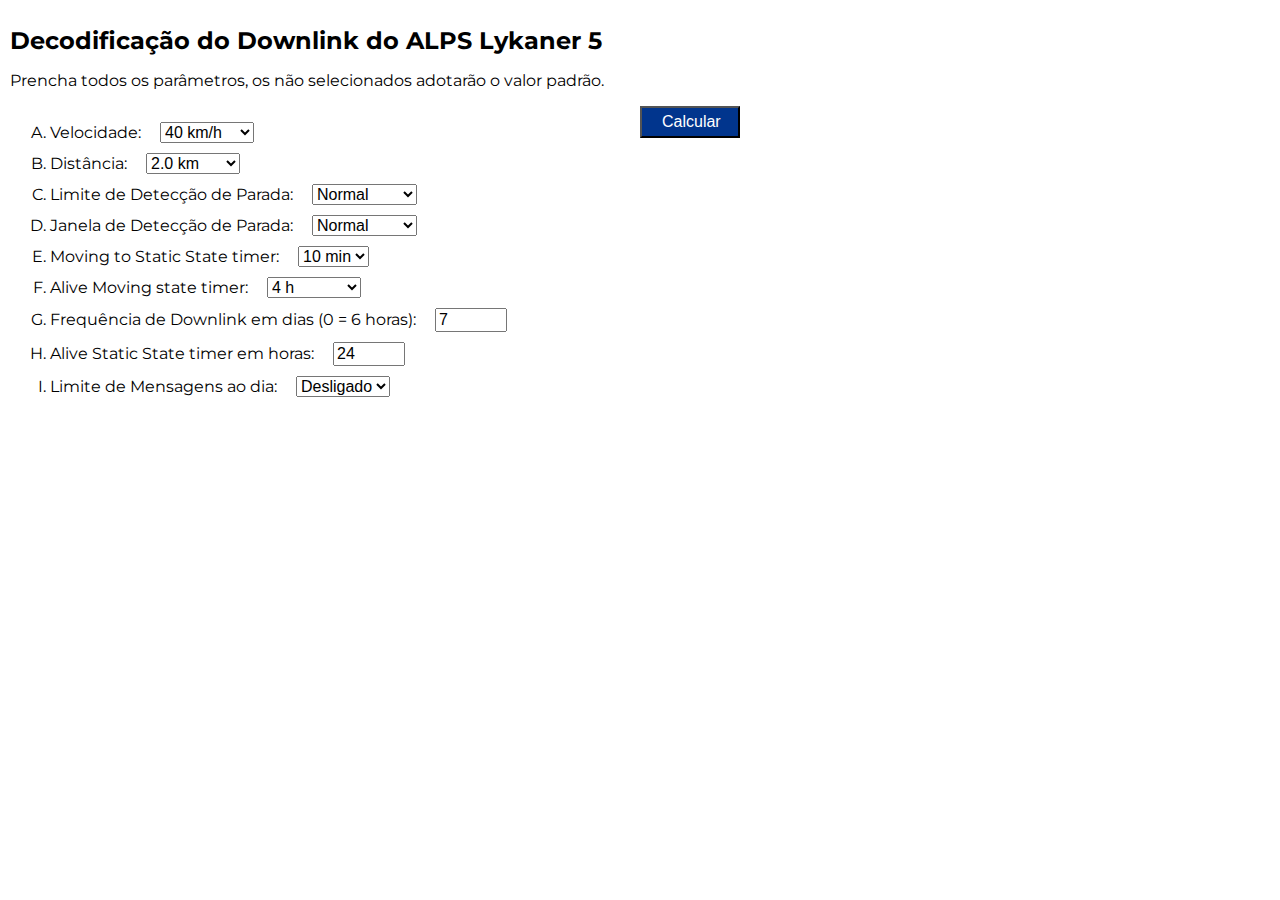
==== index.html @ 2454b76c "Calculadora HTML/CSS/JS" ====
<!DOCTYPE html>
<html lang="pt-br">


<head>
    <meta charset="UTF-8">
    <meta name="viewport" content="width=device-width, initial-scale=1.0">
    <link rel="stylesheet" href="./css/style.css " type='text/css'>
    <title>Downlink Alps</title>
</head>

<script src="./js/decode.js"></script>

<body>
    <section>
        <h1>Decodificação do Downlink do ALPS Lykaner 5</h1>
        <p>Prencha todos os parâmetros, os não selecionados adotarão o valor padrão.</p>

    </section>

    <section class="duas-colunas">
        <form action="./JS/decode.js" method="post" name="formulario id="formulario" class="form_class" ></form>
            <div class='form-group'>
                <ul>
                    <li>
                        <label for='speed'>Velocidade:</label>
                        <select for='speed' name="speed" id="speed">
                            <option value=0>Desligado</option>
                            <option value="1">5 km/h</option>
                            <option value="2">10 km/h</option>
                            <option value="3">15 km/h</option>
                            <option value="4">20 km/h</option>
                            <option value="5">25 km/h</option>
                            <option value="6">30 km/h</option>
                            <option value="7">35 km/h</option>
                            <option selected value="8">40 km/h</option>
                            <option value="9">45 km/h</option>
                            <option value="10">50 km/h</option>
                            <option value="11">55 km/h</option>
                            <option value="12">60 km/h</option>
                            <option value="13">65 km/h</option>
                            <option value="14">70 km/h</option>
                            <option value="15">75 km/h</option>
                        </select>
                    </li>

                    <li>
                        <label for='distance'>Distância:</label>
                        <select for='distance' name="distance" id="distance">
                            <option value="0">Desligado</option>
                            <option value="1">0.5 km</option>
                            <option value="2">1.0 km</option>
                            <option value="3">1.5 km</option>
                            <option selected value="4">2.0 km</option>
                            <option value="5">2.5 km</option>
                            <option value="6">3.0 km</option>
                            <option value="7">3.5 km</option>
                            <option value="8">4.0 km</option>
                            <option value="9">4.5 km</option>
                            <option value="10">5.0 km</option>
                            <option value="11">5.5 km</option>
                            <option value="12">6.0 km</option>
                            <option value="13">6.5 km</option>
                            <option value="14">7.0 km</option>
                            <option value="15">7.5 km</option>
                        </select>
                    </li>

                    <li>
                        <label for='stopDetectionThreshold'>Limite de Detecção de Parada:</label>
                        <select name='stopDetectionThreshold' id='stopDetectionThreshold' for='stopDetectionThreshold'>
                            <option value="0">Mais Baixo:</option>
                            <option selected value="1">Normal</option>
                            <option value="2">Alto</option>
                            <option value="3">Mais Alto</option>
                        </select>
                    </li>

                    <li>
                        <label for='stopDetectionWindow'>Janela de Detecção de Parada:</label>
                        <select name='stopDetectionWindow' for='stopDetectionWindow' id='stopDetectionWindow'>
                            <option value="0">Mais Curto</option>
                            <option selected value="1">Normal</option>
                            <option value="2">Longo</option>
                            <option value="3">Mais Longo</option>
                        </select>
                    </li>

                    <li>
                        <label for='MovingStaticStateTimer'>Moving to Static State timer:</label>
                        <select name='movingStaticStateTimer' id='movingStaticStateTimer' for='MovingStaticStateTimer'>
                            <option selected value="0">10 min</option>
                            <option value="1">0.5 h</option>
                            <option value="2">1.0 h</option>
                            <option value="3">1.5 h</option>
                            <option value="4">2.0 h</option>
                            <option value="5">2.5 h</option>
                            <option value="6">3.0 h</option>
                            <option value="7">3.5 h</option>
                            <option value="8">4.0 h</option>
                            <option value="9">4.5 h</option>
                            <option value="10">5.0 h</option>
                            <option value="11">5.5 h</option>
                            <option value="12">6.0 h</option>
                            <option value="13">6.5 h</option>
                            <option value="14">7.0 h</option>
                            <option value="15">7.5 h</option>
                        </select>
                    </li>

                    <li>
                        <label for='AliveMovingStateTimer'>Alive Moving state timer:</label>
                        <select name='aliveMovingStateTimer' for='aliveMovingStateTimer' id='aliveMovingStateTimer'>
                            <option value="0">Desligado</option>
                            <option value="1">1 h</option>
                            <option value="2">2 h</option>
                            <option value="3">3 h</option>
                            <option selected value="4">4 h</option>
                            <option value="5">5 h</option>
                            <option value="6">6 h</option>
                            <option value="7">7 h</option>
                            <option value="8">8 h</option>
                            <option value="9">9 h</option>
                            <option value="10">10 h</option>
                            <option value="11">11 h</option>
                            <option value="12">12 h</option>
                            <option value="13">13 h</option>
                            <option value="14">14 h</option>
                            <option value="15">15 h</option>
                        </select>
                    </li>

                    <li>
                        <label for='downlinkFrequency'>Frequência de Downlink em dias (0 = 6 horas):</label>
                        <input type="number" name='downlinkFrequency' id='downlinkFrequency' for=downlinkFrequency
                            min="0" max="255" value="7">
                    </li>

                    <li>
                        <label for='aliveStaticStateTimer'>Alive Static State timer em horas:</label>
                        <input type="number" name='aliveStaticStateTimer' id='aliveStaticStateTimer'
                            for=aliveStaticStateTimer min="0" max="756" step="3" value="24">

                    </li>


                    <li>
                        <label for='broadcastCap'>Limite de Mensagens ao dia:</label>
                        <select name='broadcastCap' for='broadcastCap' id='broadcastCap'>
                            <option selected value="0">Desligado</option>
                            <option value="1">1</option>
                            <option value="2">3</option>
                            <option value="3">6</option>
                            <option value="4">9</option>
                            <option value="5">12</option>
                            <option value="6">15</option>
                            <option value="7">18</option>
                            <option value="8">21</option>
                            <option value="9">24</option>
                            <option value="10">27</option>
                            <option value="11">30</option>
                            <option value="12">33</option>
                            <option value="13">36</option>
                            <option value="14">39</option>
                            <option value="15">42</option>
                        </select>
                    </li>

                </ul>
            </div>

            <div class=botao>
                <input type="button" name="formulario" id="botao" value="Calcular" onclick="processData()" />
            </div>

        </form>
    </section>



</body>

</html>
---- css/style.css ----
@import url('https://fonts.googleapis.com/css?family=Montserrat&display=swap');

* {
    box-sizing: border-box;
}

body {
    font-family: 'Montserrat', sans-serif;
    margin: 5px;
    padding: 5px;
    letter-spacing: normal;
}

#botao {
    padding: 5px 20px;
    background-color: #01358d;
    color: #ffffff;
    display: flex;
    align-content: center;
    align-items: center;
    width: 100px;
    text-align: center;
}

#botao:focus {
    background-color: #e24747;
    color: #ffffff;
    outline: none;
}



h1 {
    font-size: 24px;
}


label {
    padding-right: 15px;
}


#botao,
input,
select {
    font-size: 16px;
}

ul {
    list-style-type: upper-latin;
    letter-spacing: normal;
}

ul li {
    margin: 10px 0;
}

.duas-colunas>div {
    width: 50%;
    float: left;
}
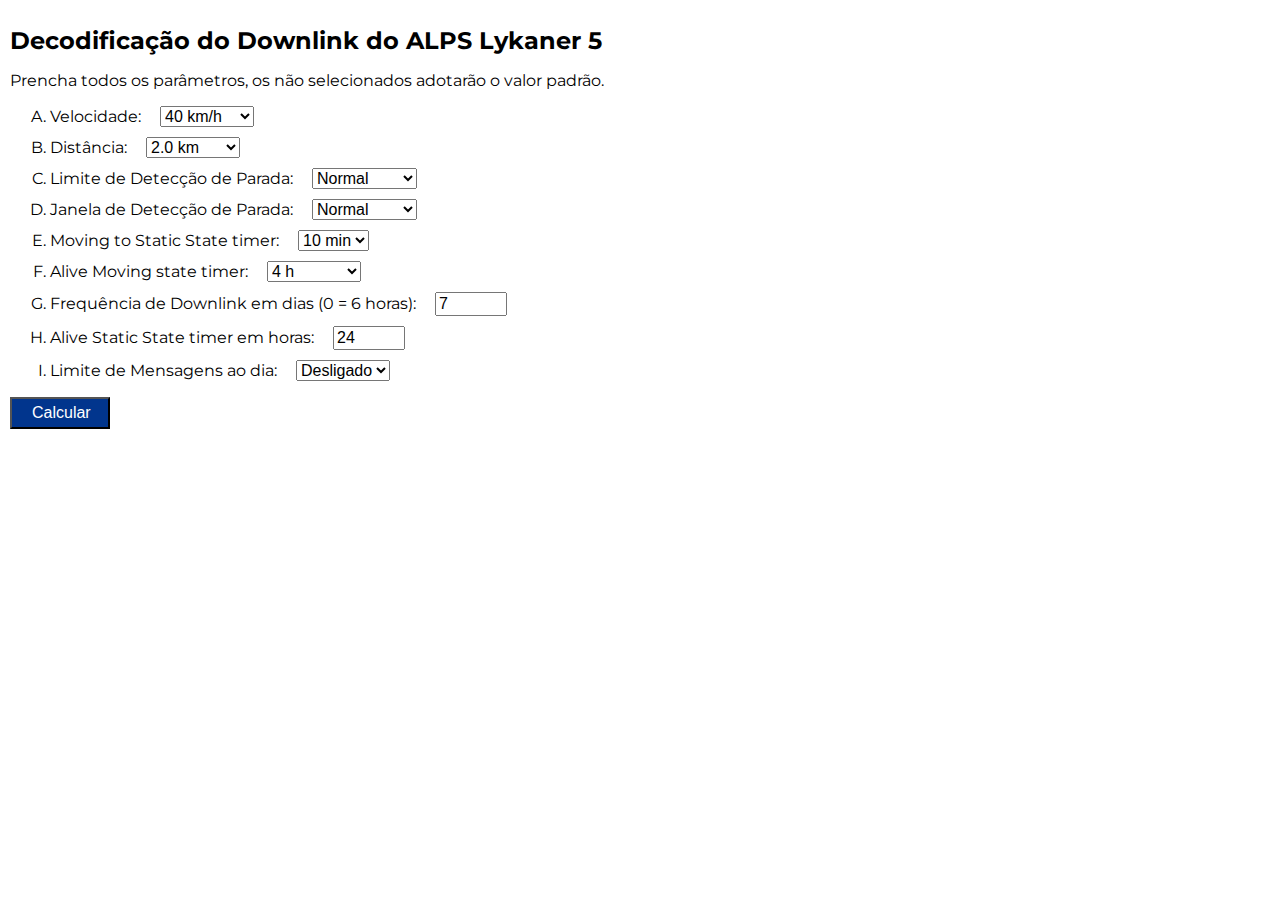
==== commit 34cf98e5: "Ajuste na responsividade" ====
--- a/index.html
+++ b/index.html
@@ -18,160 +18,160 @@
 
     </section>
 
-    <section class="duas-colunas">
-        <form action="./JS/decode.js" method="post" name="formulario id="formulario" class="form_class" ></form>
-            <div class='form-group'>
-                <ul>
-                    <li>
-                        <label for='speed'>Velocidade:</label>
-                        <select for='speed' name="speed" id="speed">
-                            <option value=0>Desligado</option>
-                            <option value="1">5 km/h</option>
-                            <option value="2">10 km/h</option>
-                            <option value="3">15 km/h</option>
-                            <option value="4">20 km/h</option>
-                            <option value="5">25 km/h</option>
-                            <option value="6">30 km/h</option>
-                            <option value="7">35 km/h</option>
-                            <option selected value="8">40 km/h</option>
-                            <option value="9">45 km/h</option>
-                            <option value="10">50 km/h</option>
-                            <option value="11">55 km/h</option>
-                            <option value="12">60 km/h</option>
-                            <option value="13">65 km/h</option>
-                            <option value="14">70 km/h</option>
-                            <option value="15">75 km/h</option>
-                        </select>
-                    </li>
+    <section>
+        <form action="./JS/decode.js" method="post" name="formulario id=" formulario" class="form_class"></form>
+        <div class='form-group'>
+            <ul>
+                <li>
+                    <label for='speed'>Velocidade:</label>
+                    <select for='speed' name="speed" id="speed">
+                        <option value=0>Desligado</option>
+                        <option value="1">5 km/h</option>
+                        <option value="2">10 km/h</option>
+                        <option value="3">15 km/h</option>
+                        <option value="4">20 km/h</option>
+                        <option value="5">25 km/h</option>
+                        <option value="6">30 km/h</option>
+                        <option value="7">35 km/h</option>
+                        <option selected value="8">40 km/h</option>
+                        <option value="9">45 km/h</option>
+                        <option value="10">50 km/h</option>
+                        <option value="11">55 km/h</option>
+                        <option value="12">60 km/h</option>
+                        <option value="13">65 km/h</option>
+                        <option value="14">70 km/h</option>
+                        <option value="15">75 km/h</option>
+                    </select>
+                </li>
 
-                    <li>
-                        <label for='distance'>Distância:</label>
-                        <select for='distance' name="distance" id="distance">
-                            <option value="0">Desligado</option>
-                            <option value="1">0.5 km</option>
-                            <option value="2">1.0 km</option>
-                            <option value="3">1.5 km</option>
-                            <option selected value="4">2.0 km</option>
-                            <option value="5">2.5 km</option>
-                            <option value="6">3.0 km</option>
-                            <option value="7">3.5 km</option>
-                            <option value="8">4.0 km</option>
-                            <option value="9">4.5 km</option>
-                            <option value="10">5.0 km</option>
-                            <option value="11">5.5 km</option>
-                            <option value="12">6.0 km</option>
-                            <option value="13">6.5 km</option>
-                            <option value="14">7.0 km</option>
-                            <option value="15">7.5 km</option>
-                        </select>
-                    </li>
+                <li>
+                    <label for='distance'>Distância:</label>
+                    <select for='distance' name="distance" id="distance">
+                        <option value="0">Desligado</option>
+                        <option value="1">0.5 km</option>
+                        <option value="2">1.0 km</option>
+                        <option value="3">1.5 km</option>
+                        <option selected value="4">2.0 km</option>
+                        <option value="5">2.5 km</option>
+                        <option value="6">3.0 km</option>
+                        <option value="7">3.5 km</option>
+                        <option value="8">4.0 km</option>
+                        <option value="9">4.5 km</option>
+                        <option value="10">5.0 km</option>
+                        <option value="11">5.5 km</option>
+                        <option value="12">6.0 km</option>
+                        <option value="13">6.5 km</option>
+                        <option value="14">7.0 km</option>
+                        <option value="15">7.5 km</option>
+                    </select>
+                </li>
 
-                    <li>
-                        <label for='stopDetectionThreshold'>Limite de Detecção de Parada:</label>
-                        <select name='stopDetectionThreshold' id='stopDetectionThreshold' for='stopDetectionThreshold'>
-                            <option value="0">Mais Baixo:</option>
-                            <option selected value="1">Normal</option>
-                            <option value="2">Alto</option>
-                            <option value="3">Mais Alto</option>
-                        </select>
-                    </li>
+                <li>
+                    <label for='stopDetectionThreshold'>Limite de Detecção de Parada:</label>
+                    <select name='stopDetectionThreshold' id='stopDetectionThreshold' for='stopDetectionThreshold'>
+                        <option value="0">Mais Baixo:</option>
+                        <option selected value="1">Normal</option>
+                        <option value="2">Alto</option>
+                        <option value="3">Mais Alto</option>
+                    </select>
+                </li>
 
-                    <li>
-                        <label for='stopDetectionWindow'>Janela de Detecção de Parada:</label>
-                        <select name='stopDetectionWindow' for='stopDetectionWindow' id='stopDetectionWindow'>
-                            <option value="0">Mais Curto</option>
-                            <option selected value="1">Normal</option>
-                            <option value="2">Longo</option>
-                            <option value="3">Mais Longo</option>
-                        </select>
-                    </li>
+                <li>
+                    <label for='stopDetectionWindow'>Janela de Detecção de Parada:</label>
+                    <select name='stopDetectionWindow' for='stopDetectionWindow' id='stopDetectionWindow'>
+                        <option value="0">Mais Curto</option>
+                        <option selected value="1">Normal</option>
+                        <option value="2">Longo</option>
+                        <option value="3">Mais Longo</option>
+                    </select>
+                </li>
 
-                    <li>
-                        <label for='MovingStaticStateTimer'>Moving to Static State timer:</label>
-                        <select name='movingStaticStateTimer' id='movingStaticStateTimer' for='MovingStaticStateTimer'>
-                            <option selected value="0">10 min</option>
-                            <option value="1">0.5 h</option>
-                            <option value="2">1.0 h</option>
-                            <option value="3">1.5 h</option>
-                            <option value="4">2.0 h</option>
-                            <option value="5">2.5 h</option>
-                            <option value="6">3.0 h</option>
-                            <option value="7">3.5 h</option>
-                            <option value="8">4.0 h</option>
-                            <option value="9">4.5 h</option>
-                            <option value="10">5.0 h</option>
-                            <option value="11">5.5 h</option>
-                            <option value="12">6.0 h</option>
-                            <option value="13">6.5 h</option>
-                            <option value="14">7.0 h</option>
-                            <option value="15">7.5 h</option>
-                        </select>
-                    </li>
+                <li>
+                    <label for='MovingStaticStateTimer'>Moving to Static State timer:</label>
+                    <select name='movingStaticStateTimer' id='movingStaticStateTimer' for='MovingStaticStateTimer'>
+                        <option selected value="0">10 min</option>
+                        <option value="1">0.5 h</option>
+                        <option value="2">1.0 h</option>
+                        <option value="3">1.5 h</option>
+                        <option value="4">2.0 h</option>
+                        <option value="5">2.5 h</option>
+                        <option value="6">3.0 h</option>
+                        <option value="7">3.5 h</option>
+                        <option value="8">4.0 h</option>
+                        <option value="9">4.5 h</option>
+                        <option value="10">5.0 h</option>
+                        <option value="11">5.5 h</option>
+                        <option value="12">6.0 h</option>
+                        <option value="13">6.5 h</option>
+                        <option value="14">7.0 h</option>
+                        <option value="15">7.5 h</option>
+                    </select>
+                </li>
 
-                    <li>
-                        <label for='AliveMovingStateTimer'>Alive Moving state timer:</label>
-                        <select name='aliveMovingStateTimer' for='aliveMovingStateTimer' id='aliveMovingStateTimer'>
-                            <option value="0">Desligado</option>
-                            <option value="1">1 h</option>
-                            <option value="2">2 h</option>
-                            <option value="3">3 h</option>
-                            <option selected value="4">4 h</option>
-                            <option value="5">5 h</option>
-                            <option value="6">6 h</option>
-                            <option value="7">7 h</option>
-                            <option value="8">8 h</option>
-                            <option value="9">9 h</option>
-                            <option value="10">10 h</option>
-                            <option value="11">11 h</option>
-                            <option value="12">12 h</option>
-                            <option value="13">13 h</option>
-                            <option value="14">14 h</option>
-                            <option value="15">15 h</option>
-                        </select>
-                    </li>
+                <li>
+                    <label for='AliveMovingStateTimer'>Alive Moving state timer:</label>
+                    <select name='aliveMovingStateTimer' for='aliveMovingStateTimer' id='aliveMovingStateTimer'>
+                        <option value="0">Desligado</option>
+                        <option value="1">1 h</option>
+                        <option value="2">2 h</option>
+                        <option value="3">3 h</option>
+                        <option selected value="4">4 h</option>
+                        <option value="5">5 h</option>
+                        <option value="6">6 h</option>
+                        <option value="7">7 h</option>
+                        <option value="8">8 h</option>
+                        <option value="9">9 h</option>
+                        <option value="10">10 h</option>
+                        <option value="11">11 h</option>
+                        <option value="12">12 h</option>
+                        <option value="13">13 h</option>
+                        <option value="14">14 h</option>
+                        <option value="15">15 h</option>
+                    </select>
+                </li>
 
-                    <li>
-                        <label for='downlinkFrequency'>Frequência de Downlink em dias (0 = 6 horas):</label>
-                        <input type="number" name='downlinkFrequency' id='downlinkFrequency' for=downlinkFrequency
-                            min="0" max="255" value="7">
-                    </li>
+                <li>
+                    <label for='downlinkFrequency'>Frequência de Downlink em dias (0 = 6 horas):</label>
+                    <input type="number" name='downlinkFrequency' id='downlinkFrequency' for=downlinkFrequency min="0"
+                        max="255" value="7">
+                </li>
 
-                    <li>
-                        <label for='aliveStaticStateTimer'>Alive Static State timer em horas:</label>
-                        <input type="number" name='aliveStaticStateTimer' id='aliveStaticStateTimer'
-                            for=aliveStaticStateTimer min="0" max="756" step="3" value="24">
+                <li>
+                    <label for='aliveStaticStateTimer'>Alive Static State timer em horas:</label>
+                    <input type="number" name='aliveStaticStateTimer' id='aliveStaticStateTimer'
+                        for=aliveStaticStateTimer min="0" max="756" step="3" value="24">
 
-                    </li>
+                </li>
 
 
-                    <li>
-                        <label for='broadcastCap'>Limite de Mensagens ao dia:</label>
-                        <select name='broadcastCap' for='broadcastCap' id='broadcastCap'>
-                            <option selected value="0">Desligado</option>
-                            <option value="1">1</option>
-                            <option value="2">3</option>
-                            <option value="3">6</option>
-                            <option value="4">9</option>
-                            <option value="5">12</option>
-                            <option value="6">15</option>
-                            <option value="7">18</option>
-                            <option value="8">21</option>
-                            <option value="9">24</option>
-                            <option value="10">27</option>
-                            <option value="11">30</option>
-                            <option value="12">33</option>
-                            <option value="13">36</option>
-                            <option value="14">39</option>
-                            <option value="15">42</option>
-                        </select>
-                    </li>
+                <li>
+                    <label for='broadcastCap'>Limite de Mensagens ao dia:</label>
+                    <select name='broadcastCap' for='broadcastCap' id='broadcastCap'>
+                        <option selected value="0">Desligado</option>
+                        <option value="1">1</option>
+                        <option value="2">3</option>
+                        <option value="3">6</option>
+                        <option value="4">9</option>
+                        <option value="5">12</option>
+                        <option value="6">15</option>
+                        <option value="7">18</option>
+                        <option value="8">21</option>
+                        <option value="9">24</option>
+                        <option value="10">27</option>
+                        <option value="11">30</option>
+                        <option value="12">33</option>
+                        <option value="13">36</option>
+                        <option value="14">39</option>
+                        <option value="15">42</option>
+                    </select>
+                </li>
 
-                </ul>
-            </div>
+            </ul>
+        </div>
 
-            <div class=botao>
-                <input type="button" name="formulario" id="botao" value="Calcular" onclick="processData()" />
-            </div>
+        <div class=botao>
+            <input type="button" name="formulario" id="botao" value="Calcular" onclick="processData()" />
+        </div>
 
         </form>
     </section>
--- a/css/style.css
+++ b/css/style.css
@@ -54,9 +54,3 @@
 ul li {
     margin: 10px 0;
 }
-
-.duas-colunas>div {
-    width: 50%;
-    float: left;
-}
- 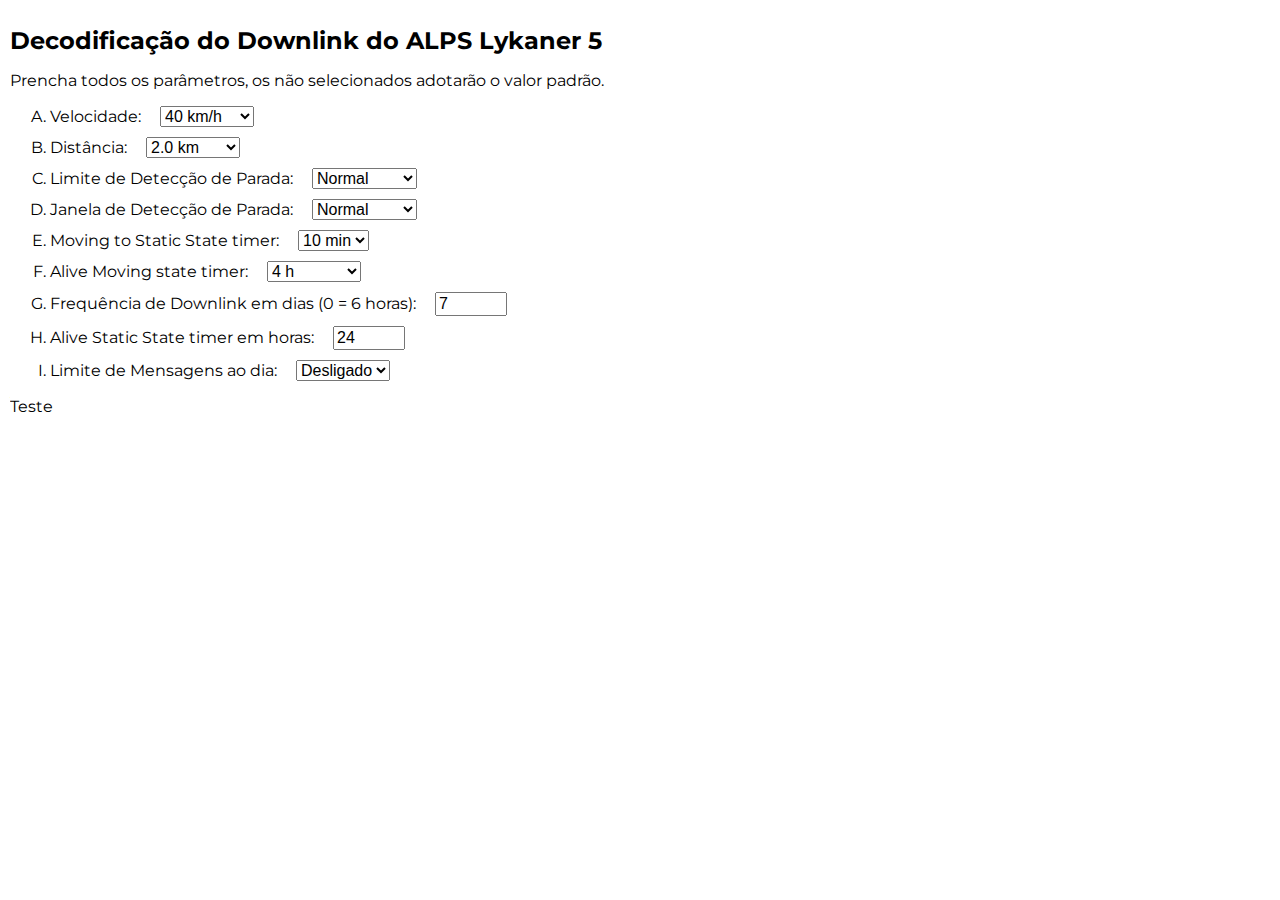
==== commit bf9c01f7: "resultado é atualizado com as mudanças, falta arrumar css" ====
--- a/index.html
+++ b/index.html
@@ -5,12 +5,12 @@
 <head>
     <meta charset="UTF-8">
     <meta name="viewport" content="width=device-width, initial-scale=1.0">
-    <link rel="stylesheet" href="./css/style.css " type='text/css'>
+    <link rel="stylesheet" href="./css/style.css " type="text/css">
     <title>Downlink Alps</title>
 </head>
 
-<script src="./js/decode.js"></script>
-
+<script src="./js/decode.js" defer></script>
+<!-- <script src="./js/copy.js" defer></script> -->
 <body>
     <section>
         <h1>Decodificação do Downlink do ALPS Lykaner 5</h1>
@@ -19,159 +19,163 @@
     </section>
 
     <section>
-        <form action="./JS/decode.js" method="post" name="formulario id=" formulario" class="form_class"></form>
-        <div class='form-group'>
-            <ul>
-                <li>
-                    <label for='speed'>Velocidade:</label>
-                    <select for='speed' name="speed" id="speed">
-                        <option value=0>Desligado</option>
-                        <option value="1">5 km/h</option>
-                        <option value="2">10 km/h</option>
-                        <option value="3">15 km/h</option>
-                        <option value="4">20 km/h</option>
-                        <option value="5">25 km/h</option>
-                        <option value="6">30 km/h</option>
-                        <option value="7">35 km/h</option>
-                        <option selected value="8">40 km/h</option>
-                        <option value="9">45 km/h</option>
-                        <option value="10">50 km/h</option>
-                        <option value="11">55 km/h</option>
-                        <option value="12">60 km/h</option>
-                        <option value="13">65 km/h</option>
-                        <option value="14">70 km/h</option>
-                        <option value="15">75 km/h</option>
-                    </select>
-                </li>
+        <form action="./JS/decode.js" method="post" name="formulario" id="formulario" class="form_class">
+            <div class="form-group">
+                <ul>
+                    <li>
+                        <label for="speed">Velocidade:</label>
+                        <select for="speed" name="speed" id="speed">
+                            <option value="0">Desligado</option>
+                            <option value="1">5 km/h</option>
+                            <option value="2">10 km/h</option>
+                            <option value="3">15 km/h</option>
+                            <option value="4">20 km/h</option>
+                            <option value="5">25 km/h</option>
+                            <option value="6">30 km/h</option>
+                            <option value="7">35 km/h</option>
+                            <option selected value="8">40 km/h</option>
+                            <option value="9">45 km/h</option>
+                            <option value="10">50 km/h</option>
+                            <option value="11">55 km/h</option>
+                            <option value="12">60 km/h</option>
+                            <option value="13">65 km/h</option>
+                            <option value="14">70 km/h</option>
+                            <option value="15">75 km/h</option>
+                        </select>
+                    </li>
 
-                <li>
-                    <label for='distance'>Distância:</label>
-                    <select for='distance' name="distance" id="distance">
-                        <option value="0">Desligado</option>
-                        <option value="1">0.5 km</option>
-                        <option value="2">1.0 km</option>
-                        <option value="3">1.5 km</option>
-                        <option selected value="4">2.0 km</option>
-                        <option value="5">2.5 km</option>
-                        <option value="6">3.0 km</option>
-                        <option value="7">3.5 km</option>
-                        <option value="8">4.0 km</option>
-                        <option value="9">4.5 km</option>
-                        <option value="10">5.0 km</option>
-                        <option value="11">5.5 km</option>
-                        <option value="12">6.0 km</option>
-                        <option value="13">6.5 km</option>
-                        <option value="14">7.0 km</option>
-                        <option value="15">7.5 km</option>
-                    </select>
-                </li>
+                    <li>
+                        <label for="distance">Distância:</label>
+                        <select for="distance" name="distance" id="distance">
+                            <option value="0">Desligado</option>
+                            <option value="1">0.5 km</option>
+                            <option value="2">1.0 km</option>
+                            <option value="3">1.5 km</option>
+                            <option selected value="4">2.0 km</option>
+                            <option value="5">2.5 km</option>
+                            <option value="6">3.0 km</option>
+                            <option value="7">3.5 km</option>
+                            <option value="8">4.0 km</option>
+                            <option value="9">4.5 km</option>
+                            <option value="10">5.0 km</option>
+                            <option value="11">5.5 km</option>
+                            <option value="12">6.0 km</option>
+                            <option value="13">6.5 km</option>
+                            <option value="14">7.0 km</option>
+                            <option value="15">7.5 km</option>
+                        </select>
+                    </li>
 
-                <li>
-                    <label for='stopDetectionThreshold'>Limite de Detecção de Parada:</label>
-                    <select name='stopDetectionThreshold' id='stopDetectionThreshold' for='stopDetectionThreshold'>
-                        <option value="0">Mais Baixo:</option>
-                        <option selected value="1">Normal</option>
-                        <option value="2">Alto</option>
-                        <option value="3">Mais Alto</option>
-                    </select>
-                </li>
+                    <li>
+                        <label for="stopDetectionThreshold">Limite de Detecção de Parada:</label>
+                        <select name="stopDetectionThreshold" id="stopDetectionThreshold" for="stopDetectionThreshold">
+                            <option value="0">Mais Baixo:</option>
+                            <option selected value="1">Normal</option>
+                            <option value="2">Alto</option>
+                            <option value="3">Mais Alto</option>
+                        </select>
+                    </li>
 
-                <li>
-                    <label for='stopDetectionWindow'>Janela de Detecção de Parada:</label>
-                    <select name='stopDetectionWindow' for='stopDetectionWindow' id='stopDetectionWindow'>
-                        <option value="0">Mais Curto</option>
-                        <option selected value="1">Normal</option>
-                        <option value="2">Longo</option>
-                        <option value="3">Mais Longo</option>
-                    </select>
-                </li>
+                    <li>
+                        <label for="stopDetectionWindow">Janela de Detecção de Parada:</label>
+                        <select name="stopDetectionWindow" for="stopDetectionWindow" id="stopDetectionWindow">
+                            <option value="0">Mais Curto</option>
+                            <option selected value="1">Normal</option>
+                            <option value="2">Longo</option>
+                            <option value="3">Mais Longo</option>
+                        </select>
+                    </li>
 
-                <li>
-                    <label for='MovingStaticStateTimer'>Moving to Static State timer:</label>
-                    <select name='movingStaticStateTimer' id='movingStaticStateTimer' for='MovingStaticStateTimer'>
-                        <option selected value="0">10 min</option>
-                        <option value="1">0.5 h</option>
-                        <option value="2">1.0 h</option>
-                        <option value="3">1.5 h</option>
-                        <option value="4">2.0 h</option>
-                        <option value="5">2.5 h</option>
-                        <option value="6">3.0 h</option>
-                        <option value="7">3.5 h</option>
-                        <option value="8">4.0 h</option>
-                        <option value="9">4.5 h</option>
-                        <option value="10">5.0 h</option>
-                        <option value="11">5.5 h</option>
-                        <option value="12">6.0 h</option>
-                        <option value="13">6.5 h</option>
-                        <option value="14">7.0 h</option>
-                        <option value="15">7.5 h</option>
-                    </select>
-                </li>
+                    <li>
+                        <label for="MovingStaticStateTimer">Moving to Static State timer:</label>
+                        <select name="movingStaticStateTimer" id="movingStaticStateTimer" for="MovingStaticStateTimer">
+                            <option selected value="0">10 min</option>
+                            <option value="1">0.5 h</option>
+                            <option value="2">1.0 h</option>
+                            <option value="3">1.5 h</option>
+                            <option value="4">2.0 h</option>
+                            <option value="5">2.5 h</option>
+                            <option value="6">3.0 h</option>
+                            <option value="7">3.5 h</option>
+                            <option value="8">4.0 h</option>
+                            <option value="9">4.5 h</option>
+                            <option value="10">5.0 h</option>
+                            <option value="11">5.5 h</option>
+                            <option value="12">6.0 h</option>
+                            <option value="13">6.5 h</option>
+                            <option value="14">7.0 h</option>
+                            <option value="15">7.5 h</option>
+                        </select>
+                    </li>
 
-                <li>
-                    <label for='AliveMovingStateTimer'>Alive Moving state timer:</label>
-                    <select name='aliveMovingStateTimer' for='aliveMovingStateTimer' id='aliveMovingStateTimer'>
-                        <option value="0">Desligado</option>
-                        <option value="1">1 h</option>
-                        <option value="2">2 h</option>
-                        <option value="3">3 h</option>
-                        <option selected value="4">4 h</option>
-                        <option value="5">5 h</option>
-                        <option value="6">6 h</option>
-                        <option value="7">7 h</option>
-                        <option value="8">8 h</option>
-                        <option value="9">9 h</option>
-                        <option value="10">10 h</option>
-                        <option value="11">11 h</option>
-                        <option value="12">12 h</option>
-                        <option value="13">13 h</option>
-                        <option value="14">14 h</option>
-                        <option value="15">15 h</option>
-                    </select>
-                </li>
+                    <li>
+                        <label for="AliveMovingStateTimer">Alive Moving state timer:</label>
+                        <select name="aliveMovingStateTimer" for="aliveMovingStateTimer" id="aliveMovingStateTimer">
+                            <option value="0">Desligado</option>
+                            <option value="1">1 h</option>
+                            <option value="2">2 h</option>
+                            <option value="3">3 h</option>
+                            <option selected value="4">4 h</option>
+                            <option value="5">5 h</option>
+                            <option value="6">6 h</option>
+                            <option value="7">7 h</option>
+                            <option value="8">8 h</option>
+                            <option value="9">9 h</option>
+                            <option value="10">10 h</option>
+                            <option value="11">11 h</option>
+                            <option value="12">12 h</option>
+                            <option value="13">13 h</option>
+                            <option value="14">14 h</option>
+                            <option value="15">15 h</option>
+                        </select>
+                    </li>
 
-                <li>
-                    <label for='downlinkFrequency'>Frequência de Downlink em dias (0 = 6 horas):</label>
-                    <input type="number" name='downlinkFrequency' id='downlinkFrequency' for=downlinkFrequency min="0"
-                        max="255" value="7">
-                </li>
+                    <li>
+                        <label for="downlinkFrequency">Frequência de Downlink em dias (0 = 6 horas):</label>
+                        <input type="number" name="downlinkFrequency" id="downlinkFrequency" for="downlinkFrequency"
+                            min="0" max="255" value="7">
+                    </li>
 
-                <li>
-                    <label for='aliveStaticStateTimer'>Alive Static State timer em horas:</label>
-                    <input type="number" name='aliveStaticStateTimer' id='aliveStaticStateTimer'
-                        for=aliveStaticStateTimer min="0" max="756" step="3" value="24">
+                    <li>
+                        <label for="aliveStaticStateTimer">Alive Static State timer em horas:</label>
+                        <input type="number" name="aliveStaticStateTimer" id="aliveStaticStateTimer"
+                            for="aliveStaticStateTimer" min="0" max="756" step="3" value="24">
 
-                </li>
+                    </li>
 
 
-                <li>
-                    <label for='broadcastCap'>Limite de Mensagens ao dia:</label>
-                    <select name='broadcastCap' for='broadcastCap' id='broadcastCap'>
-                        <option selected value="0">Desligado</option>
-                        <option value="1">1</option>
-                        <option value="2">3</option>
-                        <option value="3">6</option>
-                        <option value="4">9</option>
-                        <option value="5">12</option>
-                        <option value="6">15</option>
-                        <option value="7">18</option>
-                        <option value="8">21</option>
-                        <option value="9">24</option>
-                        <option value="10">27</option>
-                        <option value="11">30</option>
-                        <option value="12">33</option>
-                        <option value="13">36</option>
-                        <option value="14">39</option>
-                        <option value="15">42</option>
-                    </select>
-                </li>
+                    <li>
+                        <label for="broadcastCap">Limite de Mensagens ao dia:</label>
+                        <select name="broadcastCap" for="broadcastCap" id="broadcastCap">
+                            <option selected value="0">Desligado</option>
+                            <option value="1">1</option>
+                            <option value="2">3</option>
+                            <option value="3">6</option>
+                            <option value="4">9</option>
+                            <option value="5">12</option>
+                            <option value="6">15</option>
+                            <option value="7">18</option>
+                            <option value="8">21</option>
+                            <option value="9">24</option>
+                            <option value="10">27</option>
+                            <option value="11">30</option>
+                            <option value="12">33</option>
+                            <option value="13">36</option>
+                            <option value="14">39</option>
+                            <option value="15">42</option>
+                        </select>
+                    </li>
 
-            </ul>
-        </div>
+                </ul>
+            </div>
 
-        <div class=botao>
-            <input type="button" name="formulario" id="botao" value="Calcular" onclick="processData()" />
-        </div>
+            <div class="botao">
+                <!-- <input type="button" name="formulario" id="botao" value="Calcular" onclick="processData()" /> -->
+                <!-- <input type="text" name="calculado" id="calculado"> -->
+                <label for="calculado" id="calculado">Teste</label>
+                <!-- <button onclick="copy(); return false">Copy</button> -->
+            </div>
+
 
         </form>
     </section>
@@ -180,4 +184,6 @@
 
 </body>
 
+
+
 </html>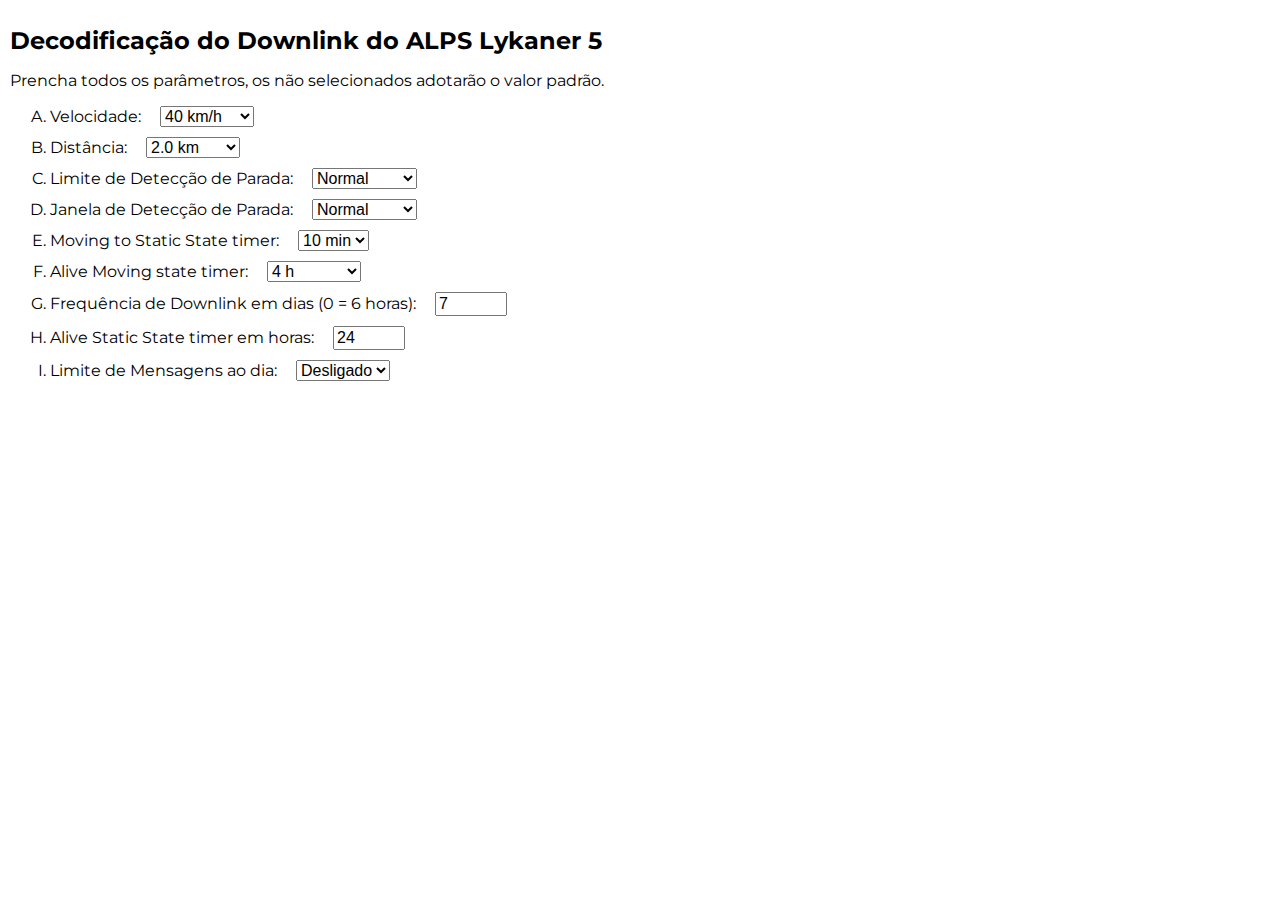
==== commit 8a079d77: "css ajustado" ====
--- a/index.html
+++ b/index.html
@@ -172,7 +172,7 @@
             <div class="botao">
                 <!-- <input type="button" name="formulario" id="botao" value="Calcular" onclick="processData()" /> -->
                 <!-- <input type="text" name="calculado" id="calculado"> -->
-                <label for="calculado" id="calculado">Teste</label>
+                <label for="calculado" id="calculado"></label>
                 <!-- <button onclick="copy(); return false">Copy</button> -->
             </div>
 
--- a/css/style.css
+++ b/css/style.css
@@ -54,3 +54,12 @@
 ul li {
     margin: 10px 0;
 }
+
+#calculado{
+    
+    padding-left: 25px;
+    font-weight: bold;
+    color: #01358d;
+    font-size: 20px;
+
+}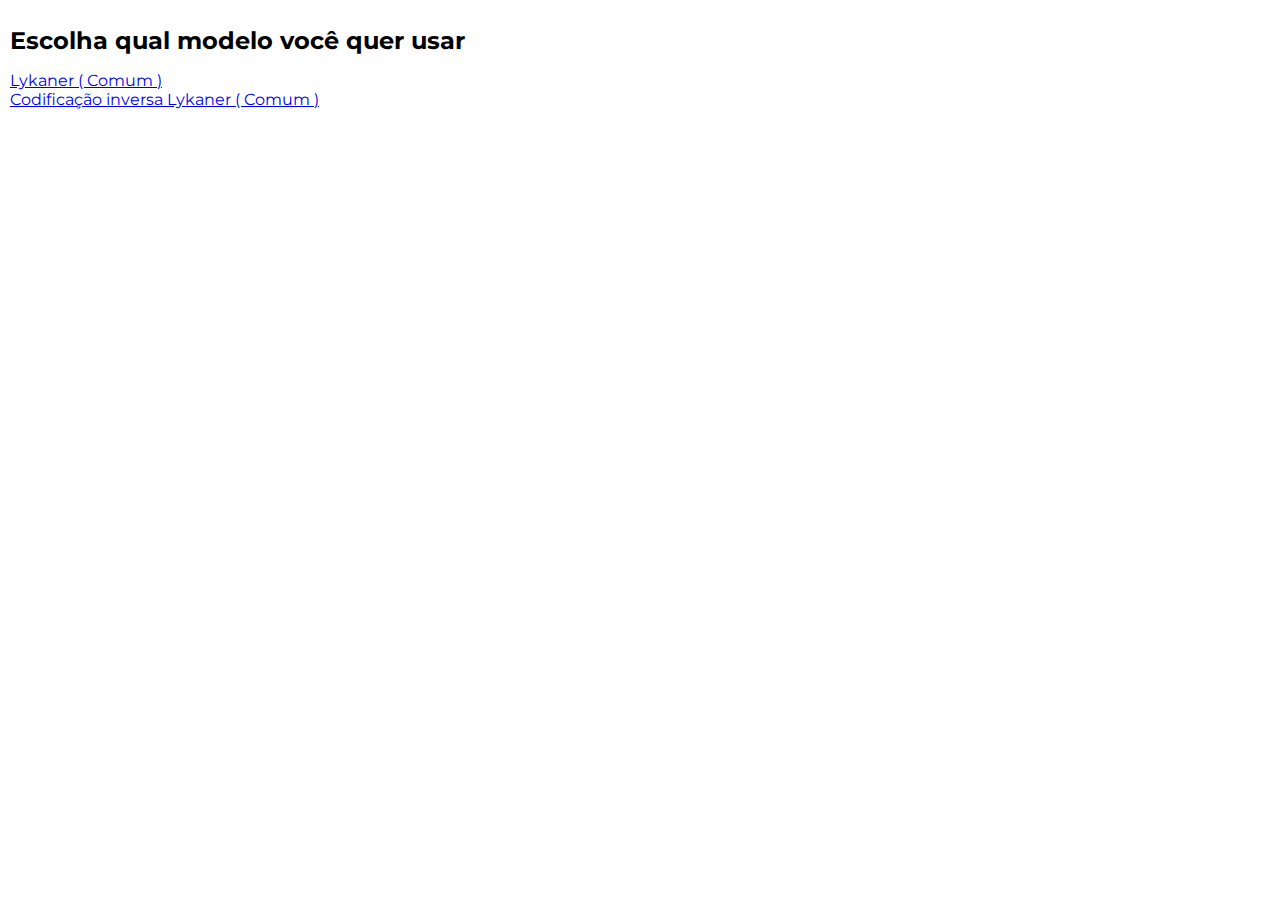
==== commit 1746e5e8: "added reverse condification" ====
--- a/index.html
+++ b/index.html
@@ -1,189 +1,22 @@
 <!DOCTYPE html>
-<html lang="pt-br">
-
+<html lang="en">
 
 <head>
     <meta charset="UTF-8">
     <meta name="viewport" content="width=device-width, initial-scale=1.0">
     <link rel="stylesheet" href="./css/style.css " type="text/css">
-    <title>Downlink Alps</title>
+    <title>Calculadora de Downlinks
+
+    </title>
 </head>
 
-<script src="./js/decode.js" defer></script>
-<!-- <script src="./js/copy.js" defer></script> -->
 <body>
-    <section>
-        <h1>Decodificação do Downlink do ALPS Lykaner 5</h1>
-        <p>Prencha todos os parâmetros, os não selecionados adotarão o valor padrão.</p>
-
-    </section>
-
-    <section>
-        <form action="./JS/decode.js" method="post" name="formulario" id="formulario" class="form_class">
-            <div class="form-group">
-                <ul>
-                    <li>
-                        <label for="speed">Velocidade:</label>
-                        <select for="speed" name="speed" id="speed">
-                            <option value="0">Desligado</option>
-                            <option value="1">5 km/h</option>
-                            <option value="2">10 km/h</option>
-                            <option value="3">15 km/h</option>
-                            <option value="4">20 km/h</option>
-                            <option value="5">25 km/h</option>
-                            <option value="6">30 km/h</option>
-                            <option value="7">35 km/h</option>
-                            <option selected value="8">40 km/h</option>
-                            <option value="9">45 km/h</option>
-                            <option value="10">50 km/h</option>
-                            <option value="11">55 km/h</option>
-                            <option value="12">60 km/h</option>
-                            <option value="13">65 km/h</option>
-                            <option value="14">70 km/h</option>
-                            <option value="15">75 km/h</option>
-                        </select>
-                    </li>
-
-                    <li>
-                        <label for="distance">Distância:</label>
-                        <select for="distance" name="distance" id="distance">
-                            <option value="0">Desligado</option>
-                            <option value="1">0.5 km</option>
-                            <option value="2">1.0 km</option>
-                            <option value="3">1.5 km</option>
-                            <option selected value="4">2.0 km</option>
-                            <option value="5">2.5 km</option>
-                            <option value="6">3.0 km</option>
-                            <option value="7">3.5 km</option>
-                            <option value="8">4.0 km</option>
-                            <option value="9">4.5 km</option>
-                            <option value="10">5.0 km</option>
-                            <option value="11">5.5 km</option>
-                            <option value="12">6.0 km</option>
-                            <option value="13">6.5 km</option>
-                            <option value="14">7.0 km</option>
-                            <option value="15">7.5 km</option>
-                        </select>
-                    </li>
-
-                    <li>
-                        <label for="stopDetectionThreshold">Limite de Detecção de Parada:</label>
-                        <select name="stopDetectionThreshold" id="stopDetectionThreshold" for="stopDetectionThreshold">
-                            <option value="0">Mais Baixo:</option>
-                            <option selected value="1">Normal</option>
-                            <option value="2">Alto</option>
-                            <option value="3">Mais Alto</option>
-                        </select>
-                    </li>
-
-                    <li>
-                        <label for="stopDetectionWindow">Janela de Detecção de Parada:</label>
-                        <select name="stopDetectionWindow" for="stopDetectionWindow" id="stopDetectionWindow">
-                            <option value="0">Mais Curto</option>
-                            <option selected value="1">Normal</option>
-                            <option value="2">Longo</option>
-                            <option value="3">Mais Longo</option>
-                        </select>
-                    </li>
-
-                    <li>
-                        <label for="MovingStaticStateTimer">Moving to Static State timer:</label>
-                        <select name="movingStaticStateTimer" id="movingStaticStateTimer" for="MovingStaticStateTimer">
-                            <option selected value="0">10 min</option>
-                            <option value="1">0.5 h</option>
-                            <option value="2">1.0 h</option>
-                            <option value="3">1.5 h</option>
-                            <option value="4">2.0 h</option>
-                            <option value="5">2.5 h</option>
-                            <option value="6">3.0 h</option>
-                            <option value="7">3.5 h</option>
-                            <option value="8">4.0 h</option>
-                            <option value="9">4.5 h</option>
-                            <option value="10">5.0 h</option>
-                            <option value="11">5.5 h</option>
-                            <option value="12">6.0 h</option>
-                            <option value="13">6.5 h</option>
-                            <option value="14">7.0 h</option>
-                            <option value="15">7.5 h</option>
-                        </select>
-                    </li>
-
-                    <li>
-                        <label for="AliveMovingStateTimer">Alive Moving state timer:</label>
-                        <select name="aliveMovingStateTimer" for="aliveMovingStateTimer" id="aliveMovingStateTimer">
-                            <option value="0">Desligado</option>
-                            <option value="1">1 h</option>
-                            <option value="2">2 h</option>
-                            <option value="3">3 h</option>
-                            <option selected value="4">4 h</option>
-                            <option value="5">5 h</option>
-                            <option value="6">6 h</option>
-                            <option value="7">7 h</option>
-                            <option value="8">8 h</option>
-                            <option value="9">9 h</option>
-                            <option value="10">10 h</option>
-                            <option value="11">11 h</option>
-                            <option value="12">12 h</option>
-                            <option value="13">13 h</option>
-                            <option value="14">14 h</option>
-                            <option value="15">15 h</option>
-                        </select>
-                    </li>
-
-                    <li>
-                        <label for="downlinkFrequency">Frequência de Downlink em dias (0 = 6 horas):</label>
-                        <input type="number" name="downlinkFrequency" id="downlinkFrequency" for="downlinkFrequency"
-                            min="0" max="255" value="7">
-                    </li>
-
-                    <li>
-                        <label for="aliveStaticStateTimer">Alive Static State timer em horas:</label>
-                        <input type="number" name="aliveStaticStateTimer" id="aliveStaticStateTimer"
-                            for="aliveStaticStateTimer" min="0" max="756" step="3" value="24">
-
-                    </li>
-
-
-                    <li>
-                        <label for="broadcastCap">Limite de Mensagens ao dia:</label>
-                        <select name="broadcastCap" for="broadcastCap" id="broadcastCap">
-                            <option selected value="0">Desligado</option>
-                            <option value="1">1</option>
-                            <option value="2">3</option>
-                            <option value="3">6</option>
-                            <option value="4">9</option>
-                            <option value="5">12</option>
-                            <option value="6">15</option>
-                            <option value="7">18</option>
-                            <option value="8">21</option>
-                            <option value="9">24</option>
-                            <option value="10">27</option>
-                            <option value="11">30</option>
-                            <option value="12">33</option>
-                            <option value="13">36</option>
-                            <option value="14">39</option>
-                            <option value="15">42</option>
-                        </select>
-                    </li>
-
-                </ul>
-            </div>
-
-            <div class="botao">
-                <!-- <input type="button" name="formulario" id="botao" value="Calcular" onclick="processData()" /> -->
-                <!-- <input type="text" name="calculado" id="calculado"> -->
-                <label for="calculado" id="calculado"></label>
-                <!-- <button onclick="copy(); return false">Copy</button> -->
-            </div>
-
-
-        </form>
-    </section>
-
-
-
+    <h1>Escolha qual modelo você quer usar</h1>
+    <lu>
+        <li><a href="/lykaner.html">Lykaner ( Comum )</a></li>
+        <li><a href="/lykanerTranscod.html">Codificação inversa Lykaner ( Comum )</a></li>
+        <!-- <a href="/lykanerMTPS.html">Lykaner MTPS</a> -->
+    </lu>
 </body>
 
-
-
 </html>--- a/css/style.css
+++ b/css/style.css
@@ -11,25 +11,6 @@
     letter-spacing: normal;
 }
 
-#botao {
-    padding: 5px 20px;
-    background-color: #01358d;
-    color: #ffffff;
-    display: flex;
-    align-content: center;
-    align-items: center;
-    width: 100px;
-    text-align: center;
-}
-
-#botao:focus {
-    background-color: #e24747;
-    color: #ffffff;
-    outline: none;
-}
-
-
-
 h1 {
     font-size: 24px;
 }
@@ -40,7 +21,7 @@
 }
 
 
-#botao,
+/* #botao, */
 input,
 select {
     font-size: 16px;
@@ -62,4 +43,29 @@
     color: #01358d;
     font-size: 20px;
 
+}
+
+.botao {
+    display:inline-block;
+    color:#ffffff;
+    border:1px solid #CCC;
+    background:#01358d;
+    box-shadow: 0 0 5px -1px rgba(1,53,141,0.2);
+    cursor:pointer;
+    vertical-align:middle;
+    max-width: 100px;
+    padding: 10px;
+    text-align: center;
+    border-radius: 6px;
+}
+.botao:hover {
+    color:#ffffff;
+    border:1px solid #CCC;
+    background:rgb(226, 71, 71);
+    box-shadow: 0 0 5px -1px rgba(226,71,71,0.5);
+    padding: 10px;
+    font-size: 17px;
+}
+table{
+    margin-top: 20px
 }